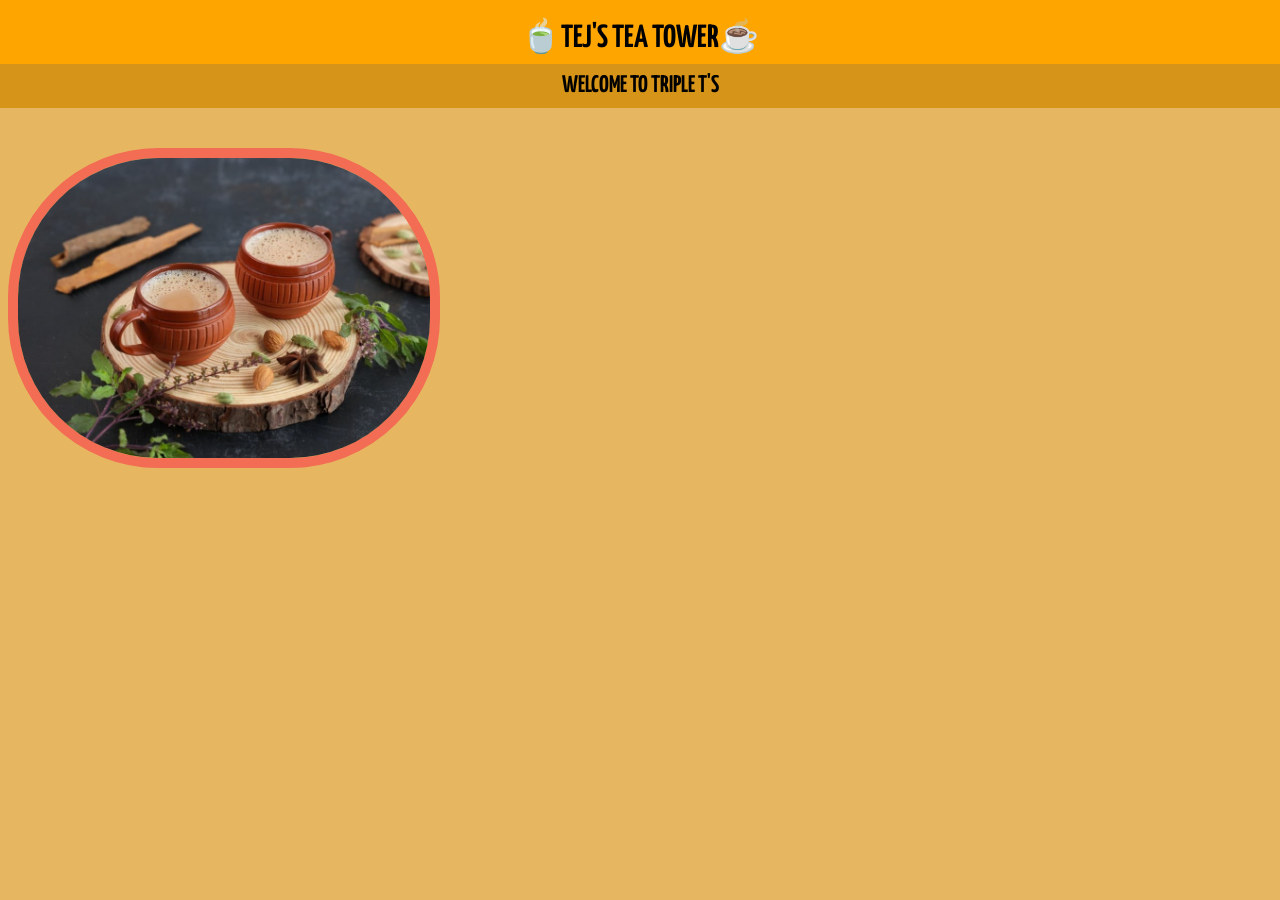
==== index.html @ 0270e5ad "Add files via upload" ====
<!DOCTYPE html>
<html lang="en">
<head>
    <meta charset="UTF-8">
    <meta name="viewport" content="width=device-width, initial-scale=1.0">
    <title>Tej's Tea </title>
    <link rel="stylesheet" href="style.css">

    <link rel="preconnect" href="https://fonts.googleapis.com">
    <link rel="preconnect" href="https://fonts.gstatic.com" crossorigin>
    <link href="https://fonts.googleapis.com/css2?family=Yanone+Kaffeesatz&display=swap" rel="stylesheet">
</head>
<body>
    <h1>🍵TEJ'S TEA TOWER☕</h1>
    <h2>WELCOME TO TRIPLE T'S</h2>
    <br><br><br>
    <img class="chai1" src="Tea1.jpeg" alt= "picture" height="300">
</body>
</html>
---- style.css ----
.yanone-kaffeesatz {
    font-family: "Yanone Kaffeesatz", sans-serif;
    font-optical-sizing: auto;
    font-weight: 400;
    font-style: normal;
  } html {
    font-family: Yanone Kaffeesatz;
    background-color:rgb(230, 183, 96);
  } head {


} body {


} h1 {
    text-align: center;
    padding: 17px;
    margin: -8px;
    background-color: orange;

} h2 {
    text-align: center;
    padding: 10px;
    margin: -8px;
    background-color: rgb(214, 148, 25);

} p {


} .chai1 {
    border-radius: 150px;
    border: 10px solid rgb(243, 108, 84);

}
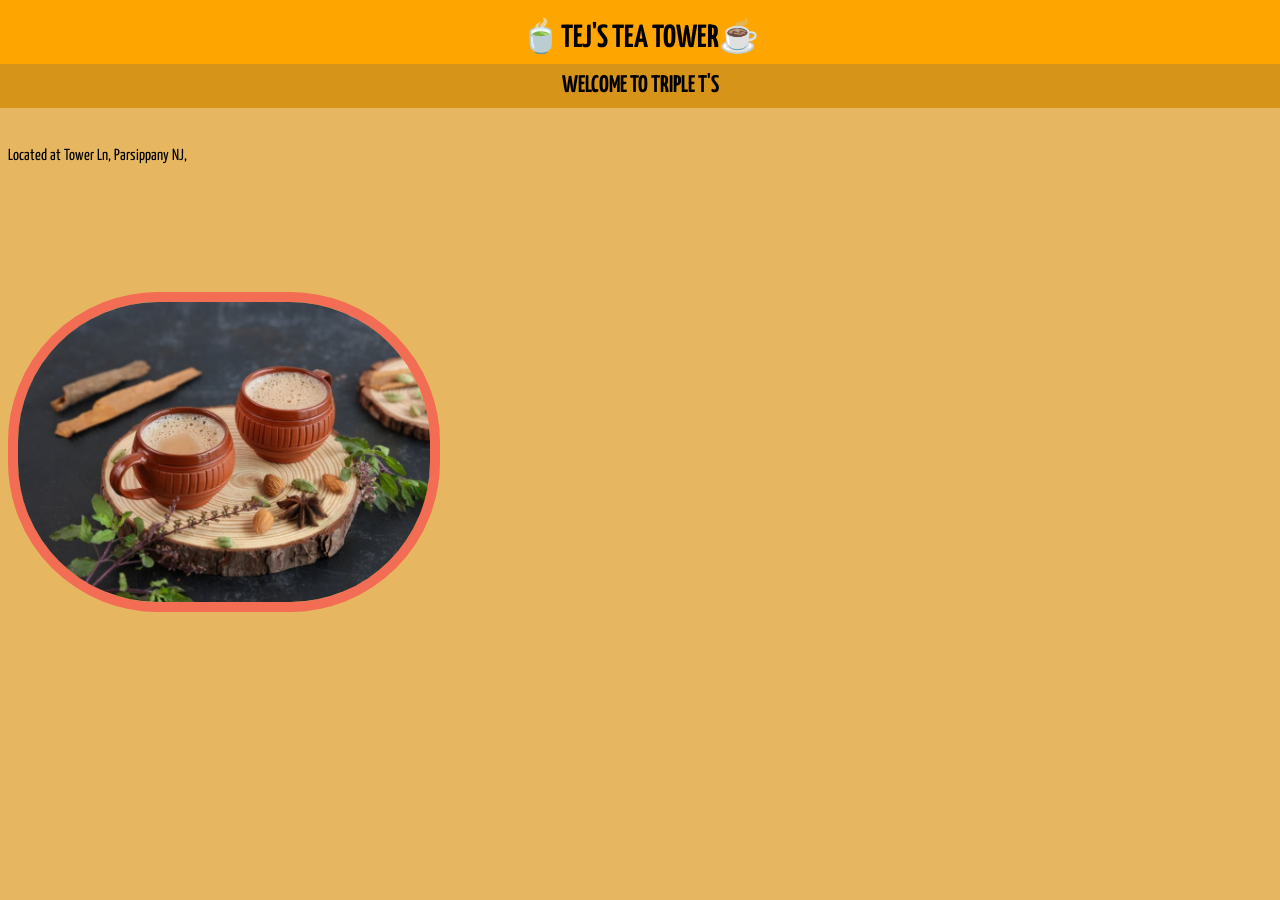
==== commit a8add91e: "index.html" ====
--- a/index.html
+++ b/index.html
@@ -13,7 +13,9 @@
 <body>
     <h1>🍵TEJ'S TEA TOWER☕</h1>
     <h2>WELCOME TO TRIPLE T'S</h2>
-    <br><br><br>
+    <br><br>
+    <p>Located at Tower Ln, Parsippany NJ, </p>
+    <br><br><br><br><br><br><br>
     <img class="chai1" src="Tea1.jpeg" alt= "picture" height="300">
 </body>
-</html>+</html>
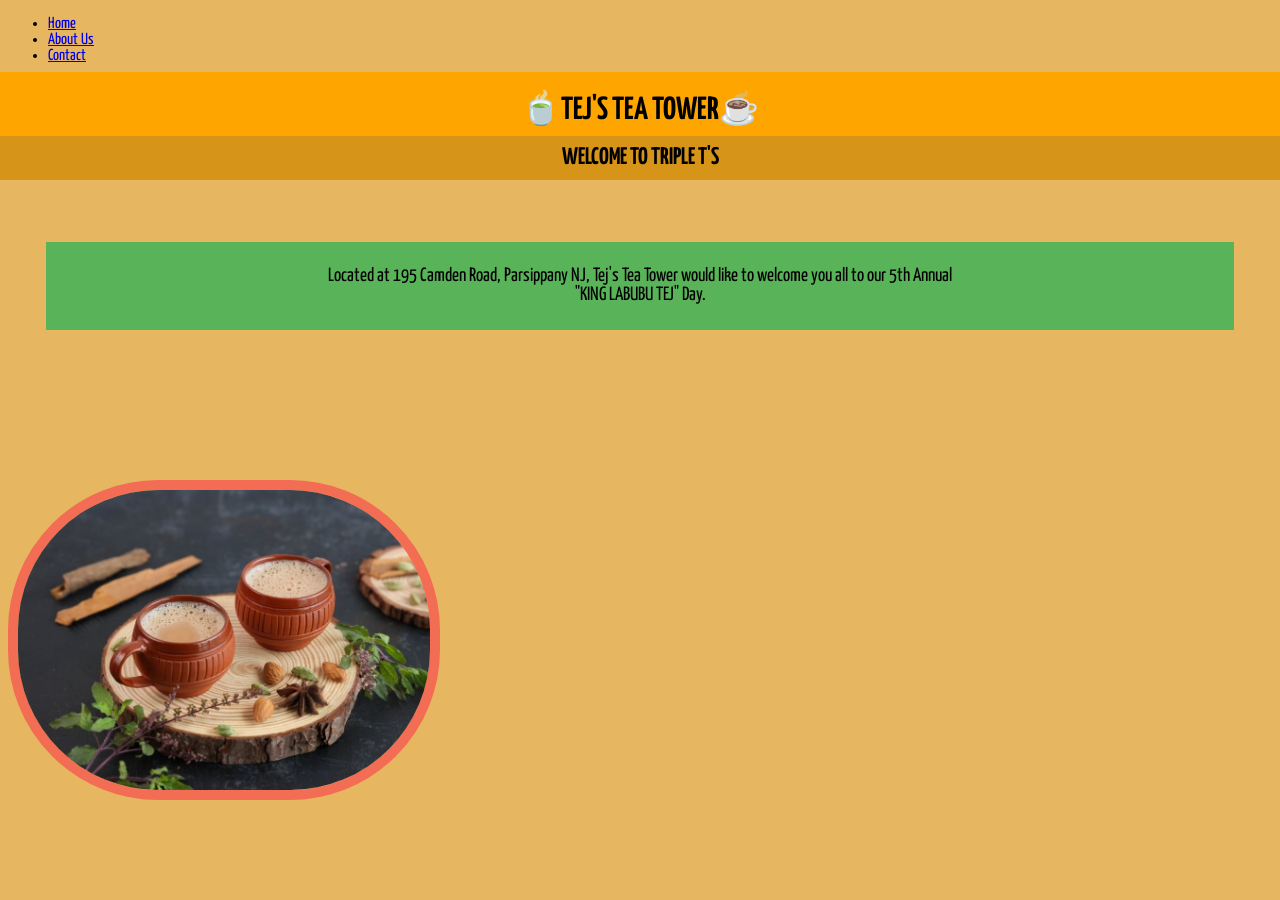
==== commit 33c5cd4a: "index.html" ====
--- a/index.html
+++ b/index.html
@@ -11,10 +11,22 @@
     <link href="https://fonts.googleapis.com/css2?family=Yanone+Kaffeesatz&display=swap" rel="stylesheet">
 </head>
 <body>
+    <!-- Navigation Bar -->
+    <ul>
+        <li><a href="index.html">Home</a></li>
+        <li><a href="about.html">About Us</a></li>
+        <li><a href="contact.html">Contact</a></li>
+    </ul>
+
+    
+    
+    <!-- End of Navigation Bar -->
+
+
     <h1>🍵TEJ'S TEA TOWER☕</h1>
     <h2>WELCOME TO TRIPLE T'S</h2>
     <br><br>
-    <p>Located at Tower Ln, Parsippany NJ, </p>
+    <p>Located at 195 Camden Road, Parsippany NJ, Tej's Tea Tower would like to welcome you all to our 5th Annual <br><span class="tejday">"KING LABUBU TEJ" Day.</span></p>
     <br><br><br><br><br><br><br>
     <img class="chai1" src="Tea1.jpeg" alt= "picture" height="300">
 </body>
--- a/style.css
+++ b/style.css
@@ -4,12 +4,12 @@
     font-weight: 400;
     font-style: normal;
   } html {
-    font-family: Yanone Kaffeesatz;
     background-color:rgb(230, 183, 96);
   } head {
 
 
 } body {
+    font-family: Yanone Kaffeesatz;
 
 
 } h1 {
@@ -25,10 +25,14 @@
     background-color: rgb(214, 148, 25);
 
 } p {
-
-
+  text-align: center;
+  font-size: larger;
+  margin: 3%;
+  padding: 2%;
+  background-color: rgb(89, 180, 89);
+  
 } .chai1 {
     border-radius: 150px;
     border: 10px solid rgb(243, 108, 84);
 
-}+}
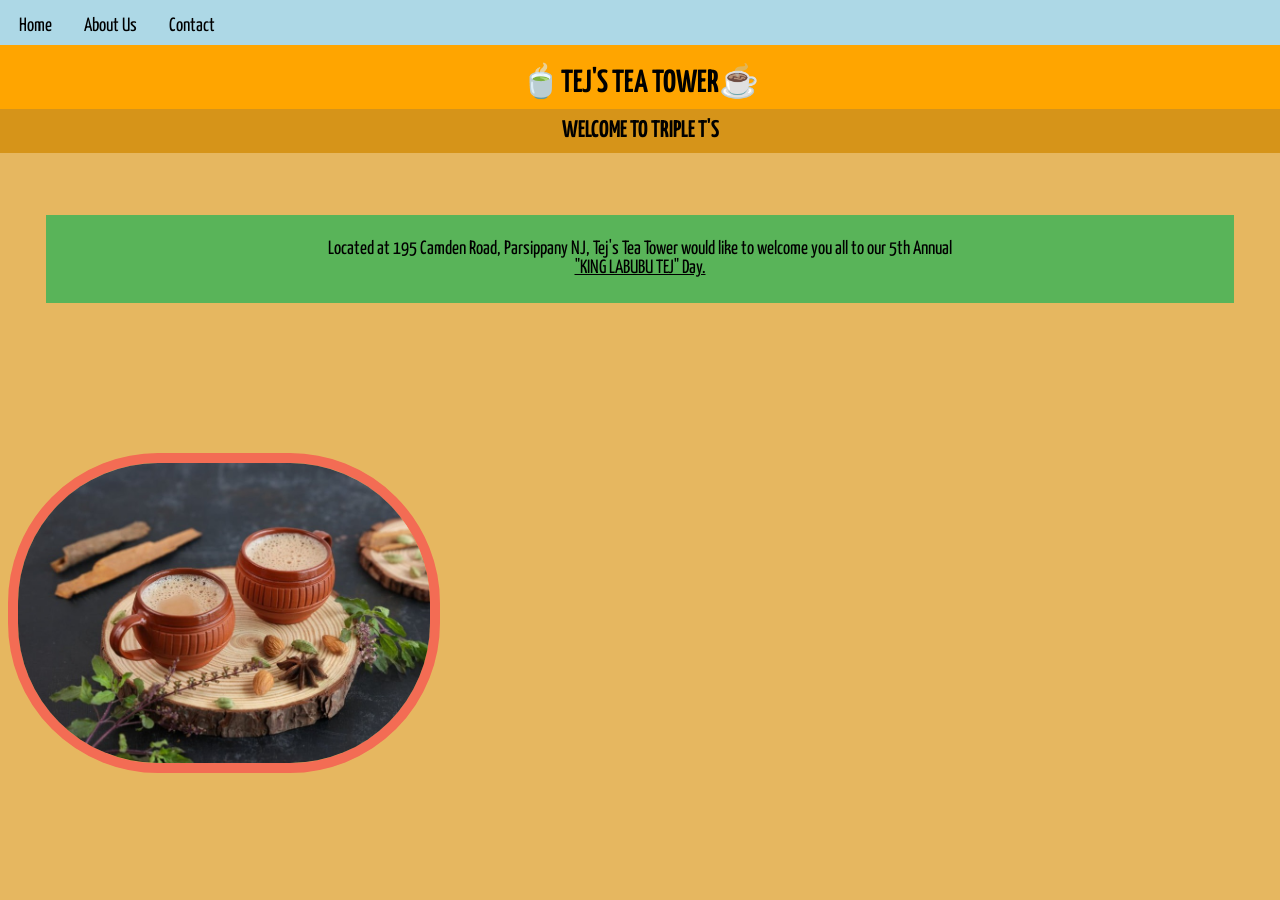
==== commit b675e8d7: "index.html" ====
--- a/index.html
+++ b/index.html
@@ -17,9 +17,6 @@
         <li><a href="about.html">About Us</a></li>
         <li><a href="contact.html">Contact</a></li>
     </ul>
-
-    
-    
     <!-- End of Navigation Bar -->
 
 
--- a/style.css
+++ b/style.css
@@ -5,14 +5,9 @@
     font-style: normal;
   } html {
     background-color:rgb(230, 183, 96);
-  } head {
-
-
-} body {
+  } body {
     font-family: Yanone Kaffeesatz;
-
-
-} h1 {
+  } h1 {
     text-align: center;
     padding: 17px;
     margin: -8px;
@@ -35,4 +30,93 @@
     border-radius: 150px;
     border: 10px solid rgb(243, 108, 84);
 
+} .tejday {
+  text-decoration: underline;
+
+} ul {
+  list-style-type: none;
+  overflow: hidden;
+  background-color: lightblue;
+  font-size: larger;
+  padding: 3px;
+  margin: -8px;
+
+} ul li {
+  float: left;
+
+} ul li a {
+display: flex;
+color: black;
+text-align: center;
+padding: 14px 16px;
+text-decoration: none;
+
+} ul li a:hover {
+  padding: 16px;
+  margin: -8px;
+  background-color: lightseagreen;
+
+} ul li a.active {
+  background-color: #04AA6D;
+  
+} .flip-card {
+  background-color: transparent;
+  width: 400px;
+  height: 400px;
+  perspective: 1000px; /* Remove this if you don't want the 3D effect */
 }
+
+/* This container is needed to position the front and back side */
+.flip-card-inner {
+  position: relative;
+  width: 100%;
+  height: 100%;
+  text-align: center;
+  transition: transform 10s;
+  transform-style: preserve-3d;
+}
+
+/* Do an horizontal flip when you move the mouse over the flip box container */
+.flip-card:hover .flip-card-inner {
+  transform: rotateY(180deg);
+}
+
+/* Position the front and back side */
+.flip-card-front, .flip-card-back {
+  position: absolute;
+  width: 100%;
+  height: 100%;
+  -webkit-backface-visibility: visible; /* Safari */
+  backface-visibility: hidden;
+}
+
+/* Style the front side (fallback if image is missing) */
+.flip-card-front {
+  background-color: #bbb;
+  color: black;
+}
+
+/* Style the back side */
+.flip-card-back {
+  background-color: dodgerblue;
+  color: white;
+  transform: rotateY(180deg);
+} 
+
+input, textarea {
+  width: 300px;
+  padding: 8px;
+  margin-bottom: 10px;
+ }
+ 
+ button {
+  padding: 10px 15px;
+  background-color: navy;
+  color: white;
+  border: none;
+ }
+ 
+ button:hover {
+  background-color: darkblue;
+ } 
+ 
